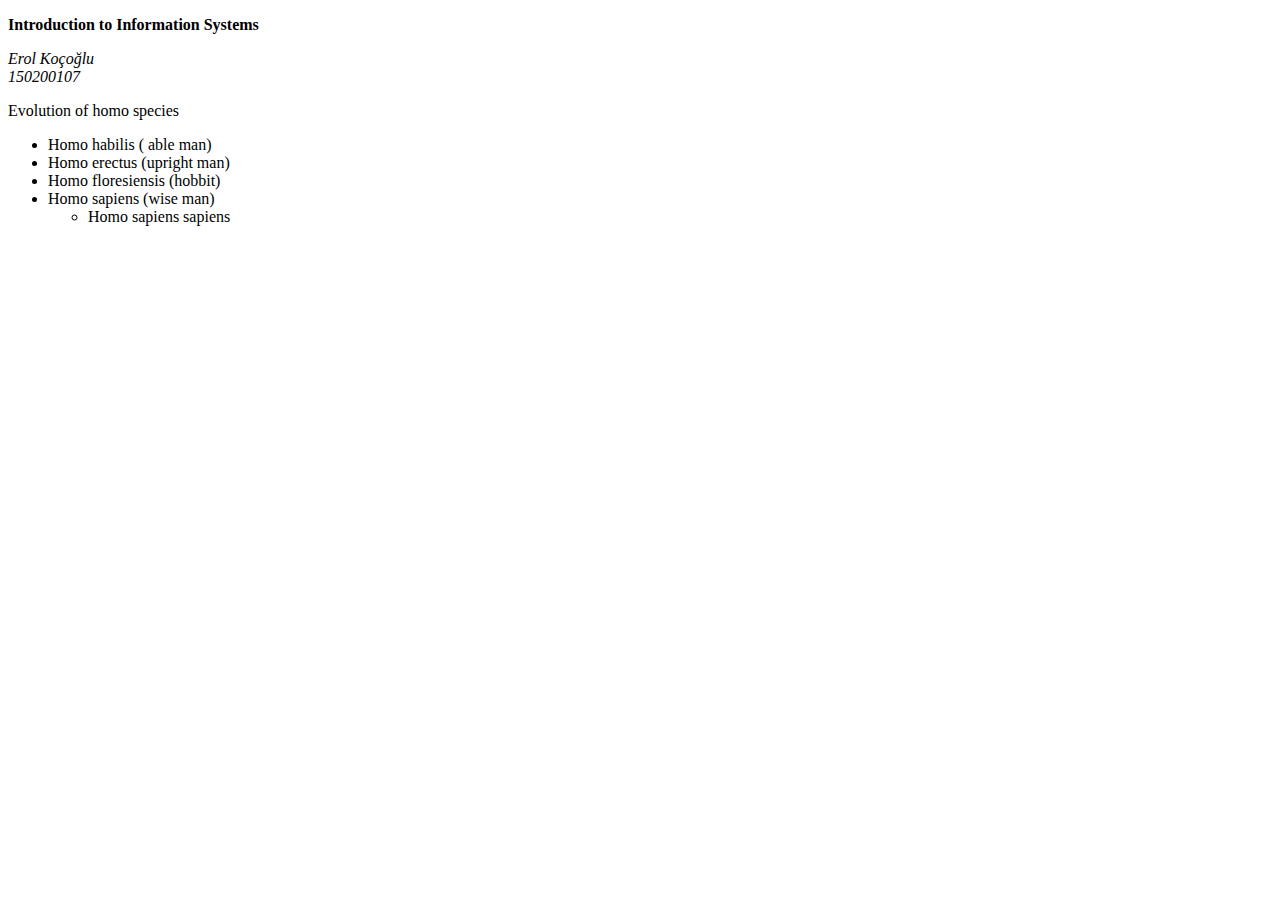
==== index.html @ 611fdc52 "My Web Page is created" ====
<!DOCTYPE html>
<meta charset="utf-8">
<html>
<head>
<title> My Web Page</title>
</head>
<body>
<p>
<strong> Introduction to Information Systems </strong>
</p>
<p>
<em>
Erol Koçoğlu
<br>
150200107
</em>
</p>
<p>
Evolution of homo species
</p>
<ul>
<li> Homo habilis ( able man)</li>
<li>Homo erectus (upright man)</li>
<li>Homo floresiensis (hobbit)</li>
<li>Homo sapiens (wise man)
<ul>
<li> Homo sapiens sapiens</li>
</ul></li>

</ul>
</body>
</html>
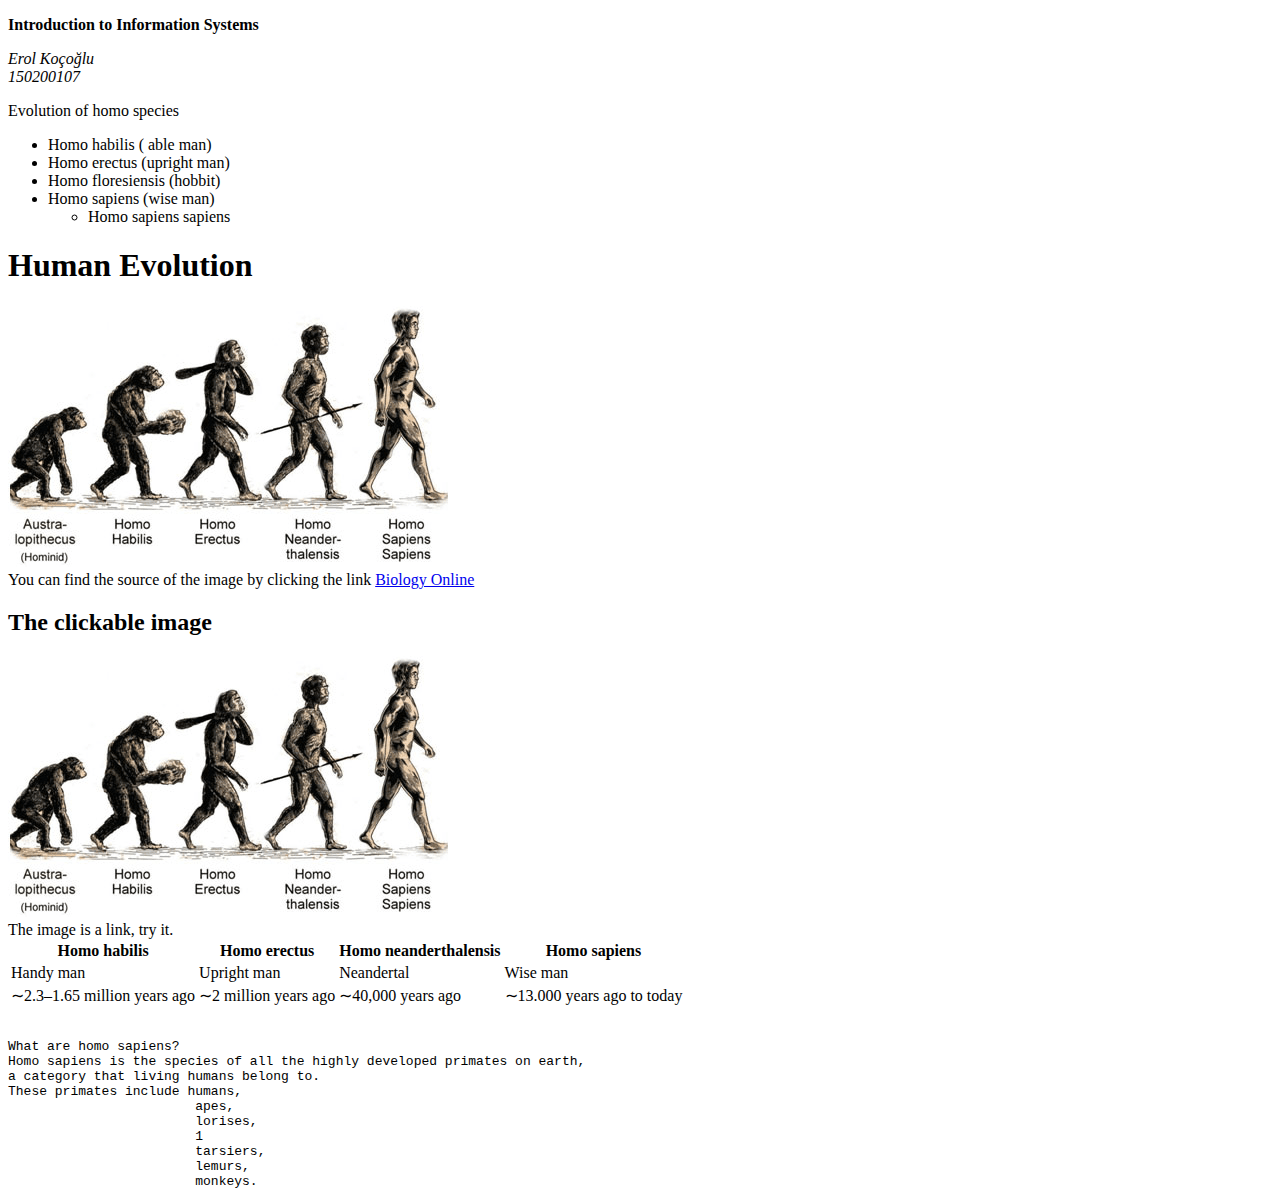
==== commit f1831215: "Recitation 8th November" ====
--- a/index.html
+++ b/index.html
@@ -28,5 +28,33 @@
 </ul></li>
 
 </ul>
+
+<h1>Human Evolution</h1>
+<img src="evolution-diagram.png" />
+<br>
+You can find the source of the image by clicking the link <a href="https://www.biologyonline.com/dictionary/homo-sapiens-sapiens"> Biology Online</a>
+<br>
+<h2>The clickable image</h2>
+<a href="https://www.biologyonline.com/dictionary/homo-sapiens-sapiens"><img src="evolution-diagram.png" /></a>
+<br>
+The image is a link, try it.
+<br>
+<table>
+<tr><th>Homo habilis</th><th>Homo erectus</th><th>Homo neanderthalensis</th><th>Homo sapiens</th></tr>
+<tr><td>Handy man</td><td>Upright man</td><td>Neandertal</td><td>Wise man</td></tr>
+<tr><td>∼2.3–1.65 million years ago</td><td>∼2 million years ago</td><td>∼40,000 years ago</td><td>∼13.000 years ago to today</td></tr>
+</table>
+<br>
+<pre>What are homo sapiens?
+Homo sapiens is the species of all the highly developed primates on earth,
+a category that living humans belong to.
+These primates include humans,
+			apes,
+			lorises,
+			1
+			tarsiers,
+			lemurs,
+			monkeys.
+</pre>
 </body>
 </html>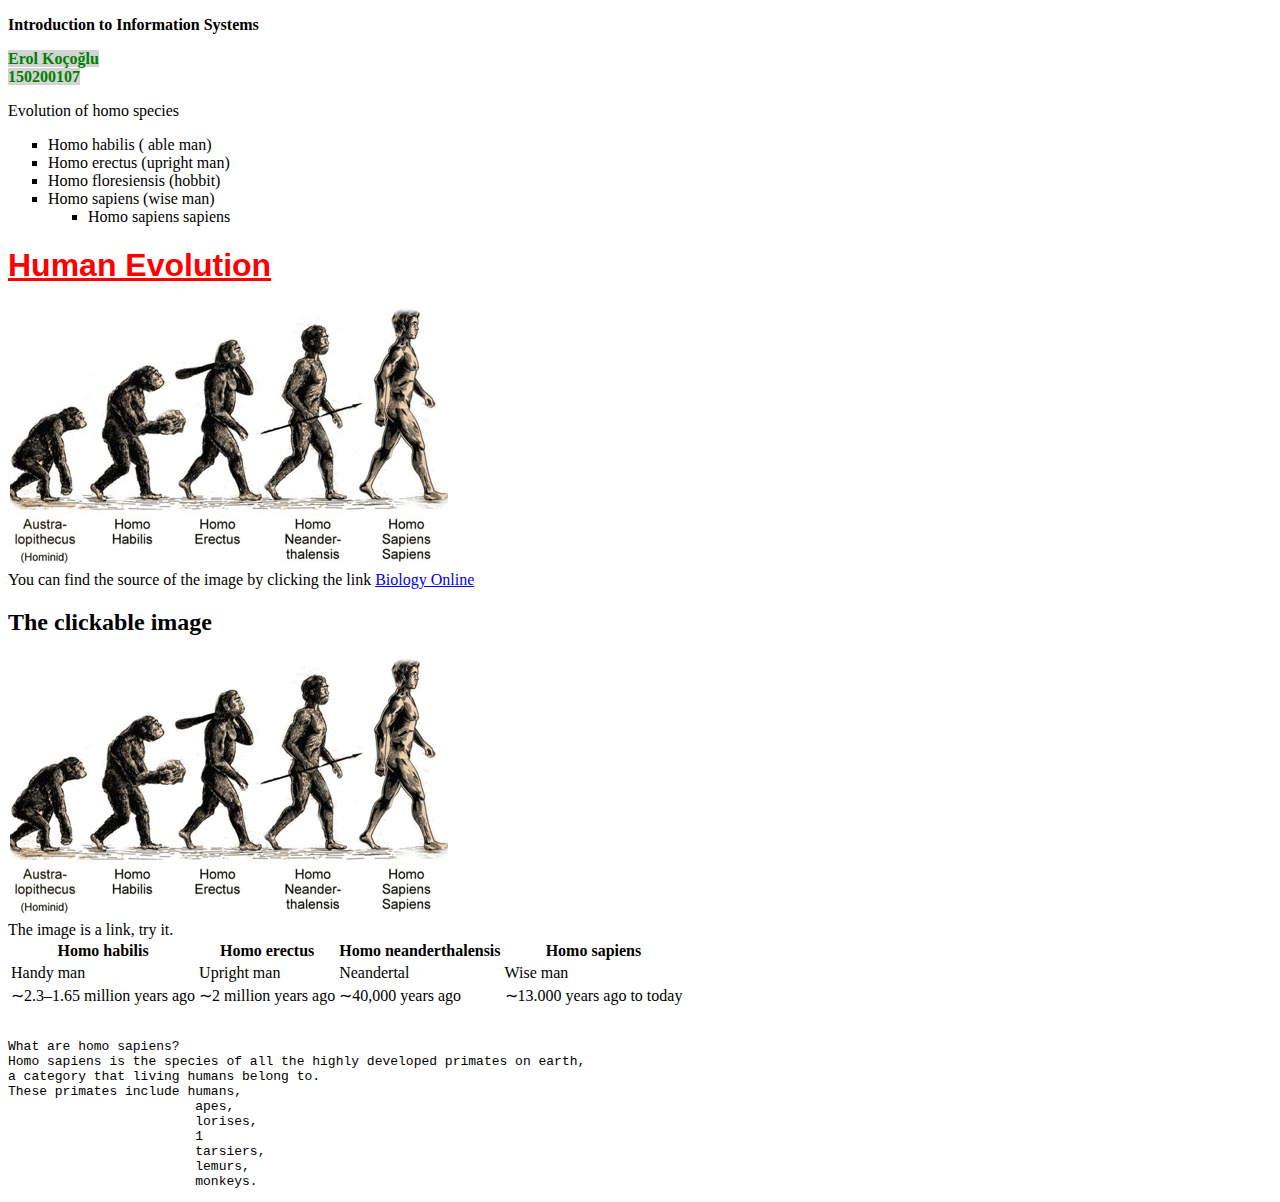
==== commit 60675df0: "I added CSS File for the Recitation on 15.11.2021" ====
--- a/index.html
+++ b/index.html
@@ -3,6 +3,7 @@
 <html>
 <head>
 <title> My Web Page</title>
+<link rel = "stylesheet" type = "text/css" href = "15_11_2021.css" />
 </head>
 <body>
 <p>
--- a/15_11_2021.css
+++ b/15_11_2021.css
@@ -0,0 +1,15 @@
+h1{
+  font-size: 24pt;
+  color: red;
+  text-decoration: underline;
+  font-family: Tahoma, Helvetica, sans-serif;
+}
+em{
+  font-style: normal;
+  color: green;
+  background-color: lightgrey;
+  font-weight: bold;
+}
+ul{
+  list-style: square;
+}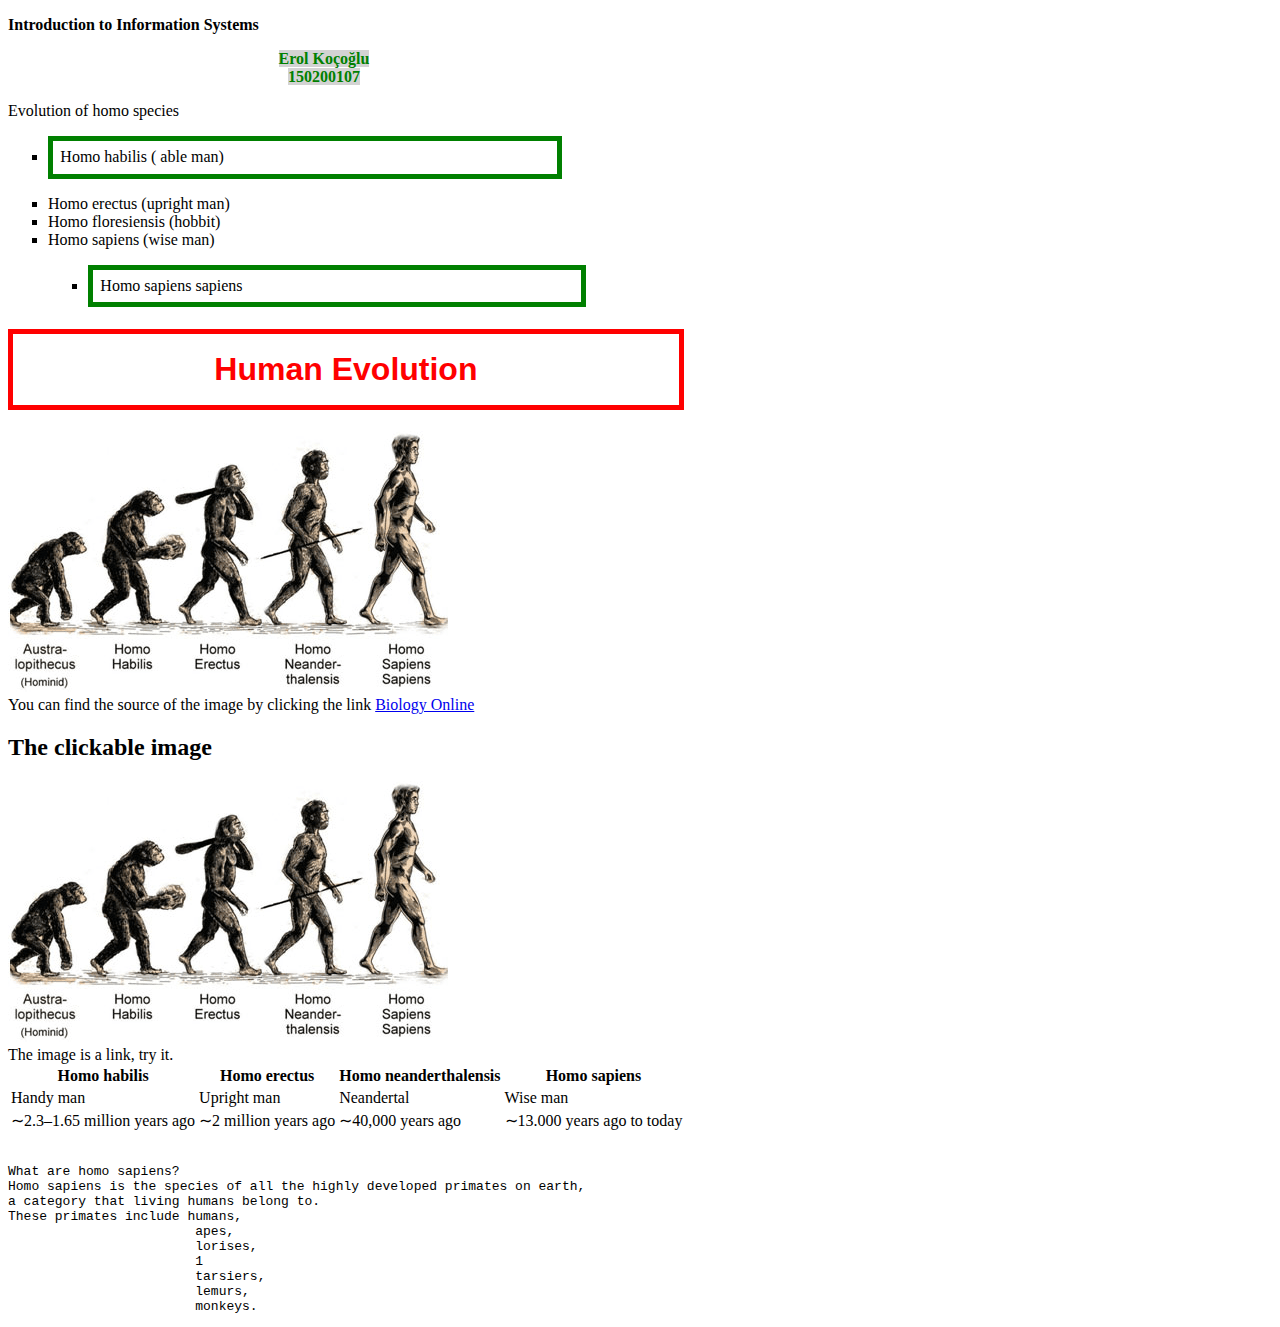
==== commit 14710eb7: "CSS rules updated" ====
--- a/index.html
+++ b/index.html
@@ -10,6 +10,7 @@
 <strong> Introduction to Information Systems </strong>
 </p>
 <p>
+<p class = "centered">
 <em>
 Erol Koçoğlu
 <br>
--- a/15_11_2021.css
+++ b/15_11_2021.css
@@ -1,8 +1,12 @@
 h1{
   font-size: 24pt;
   color: red;
-  text-decoration: underline;
+  text-decoration: none;
   font-family: Tahoma, Helvetica, sans-serif;
+  text-align: center;
+  border: thick solid red;
+  padding: 1ex;
+  width: 50%
 }
 em{
   font-style: normal;
@@ -12,4 +16,18 @@
 }
 ul{
   list-style: square;
+}
+a:hover{
+  text-decoration: none;
+}
+li:first-child{
+  border: thick solid green;
+  margin-bottom: 1em;
+  margin-top: 1em;
+  padding: 1ex;
+  width: 40%; 
+}
+p.centered{
+  text-align: center;
+  width: 50%;
 }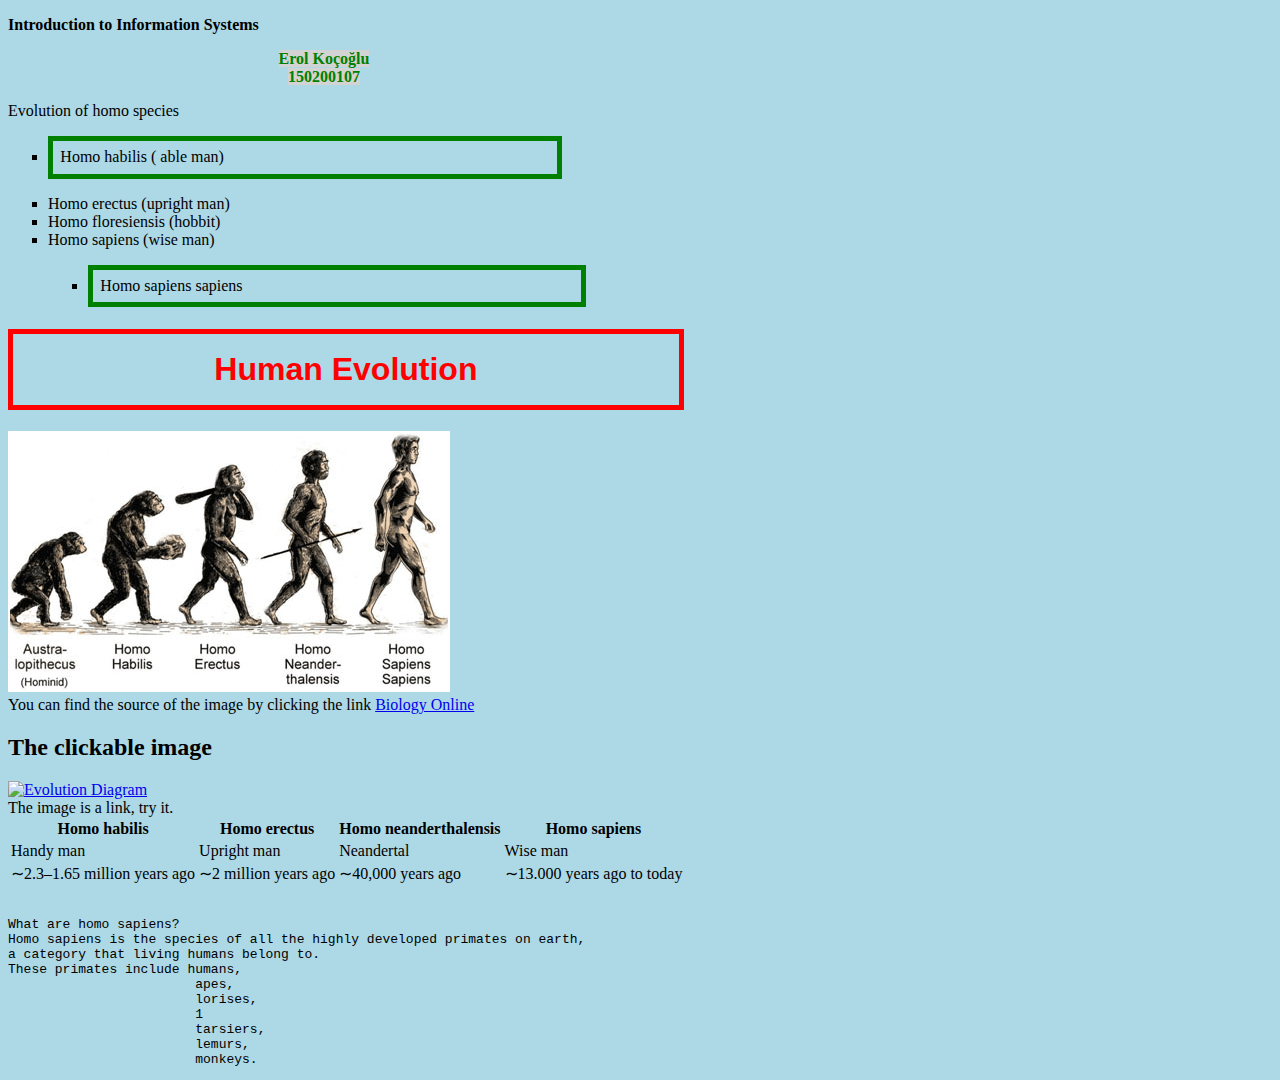
==== commit 49eaf39e: "JavaScript codes are added" ====
--- a/index.html
+++ b/index.html
@@ -5,12 +5,16 @@
 <title> My Web Page</title>
 <link rel = "stylesheet" type = "text/css" href = "15_11_2021.css" />
 </head>
-<body>
+<body onload="document.body.style.backgroundColor = 'pink' "
+onresize="document.body.style.backgroundColor = 'lightblue' "
+
+onkeydown="document.body.style.backgroundColor = 'white' "
+onkeyup="document.body.style.backgroundColor = 'lightyellow' ">
 <p>
 <strong> Introduction to Information Systems </strong>
 </p>
 <p>
-<p class = "centered">
+<p class = "centered" onmouseover="document.querySelector('.centered').style.font='bold 20pt arial,serif'">
 <em>
 Erol Koçoğlu
 <br>
@@ -20,24 +24,28 @@
 <p>
 Evolution of homo species
 </p>
-<ul>
+<ul id="unorderedL" onmouseover="document.getElementById('unorderedL').style.backgroundColor='purple'">
 <li> Homo habilis ( able man)</li>
 <li>Homo erectus (upright man)</li>
 <li>Homo floresiensis (hobbit)</li>
 <li>Homo sapiens (wise man)
-<ul>
+<ul id="innerList" 
+onclick="document.getElementById('innerList').style.backgroundColor='orange'">
 <li> Homo sapiens sapiens</li>
 </ul></li>
 
 </ul>
 
-<h1>Human Evolution</h1>
+<h1 onmouseover="style.color='orange';
+style.backgroundColor='lightgreen'"
+onmouseout="style.color='red';
+style.backgroundColor='white' ">Human Evolution</h1>
 <img src="evolution-diagram.png" />
 <br>
 You can find the source of the image by clicking the link <a href="https://www.biologyonline.com/dictionary/homo-sapiens-sapiens"> Biology Online</a>
 <br>
 <h2>The clickable image</h2>
-<a href="https://www.biologyonline.com/dictionary/homo-sapiens-sapiens"><img src="evolution-diagram.png" /></a>
+<a href="https://www.biologyonline.com/dictionary/homo-sapiens-sapiens"><img id="MyImg" alt="Evolution Diagram" onclick="alert(document.getElementById('MyImg').alt) src="evolution-diagram.png" /></a>
 <br>
 The image is a link, try it.
 <br>
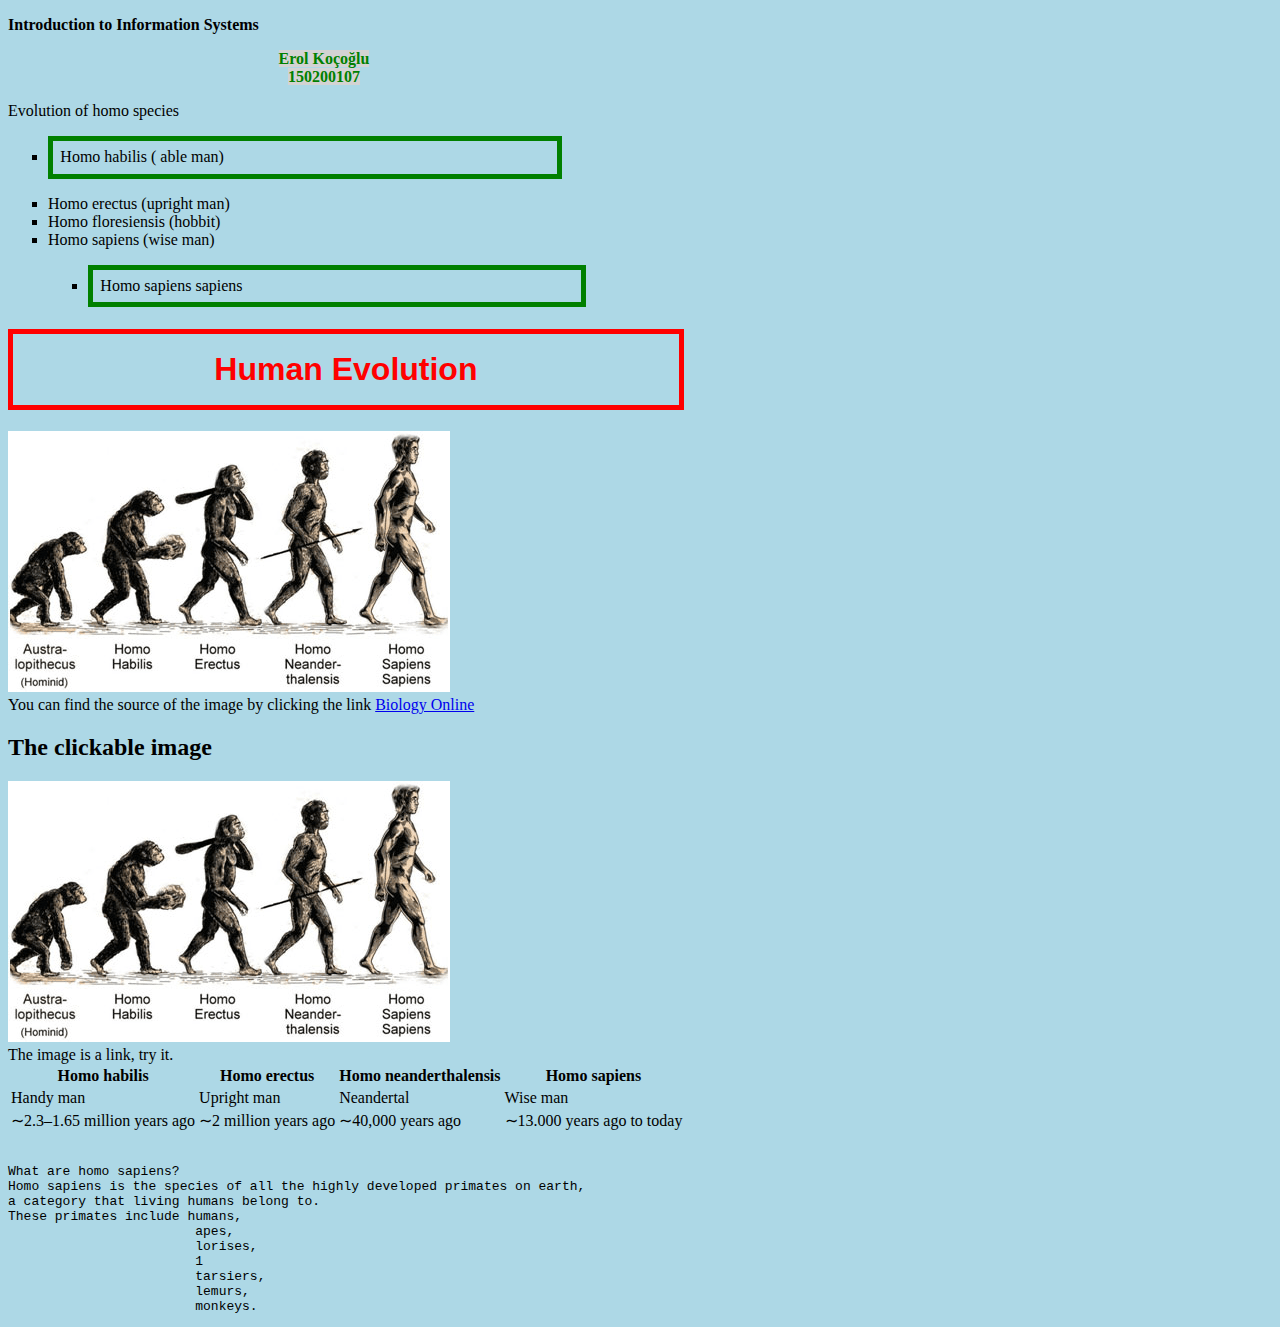
==== commit 278ba2be: "Last modification of first term" ====
--- a/index.html
+++ b/index.html
@@ -45,7 +45,7 @@
 You can find the source of the image by clicking the link <a href="https://www.biologyonline.com/dictionary/homo-sapiens-sapiens"> Biology Online</a>
 <br>
 <h2>The clickable image</h2>
-<a href="https://www.biologyonline.com/dictionary/homo-sapiens-sapiens"><img id="MyImg" alt="Evolution Diagram" onclick="alert(document.getElementById('MyImg').alt) src="evolution-diagram.png" /></a>
+<a href="https://www.biologyonline.com/dictionary/homo-sapiens-sapiens"><img id="MyImg" alt="Evolution Diagram" onclick="alert(document.getElementById('MyImg').alt)" src="evolution-diagram.png" /></a>
 <br>
 The image is a link, try it.
 <br>
